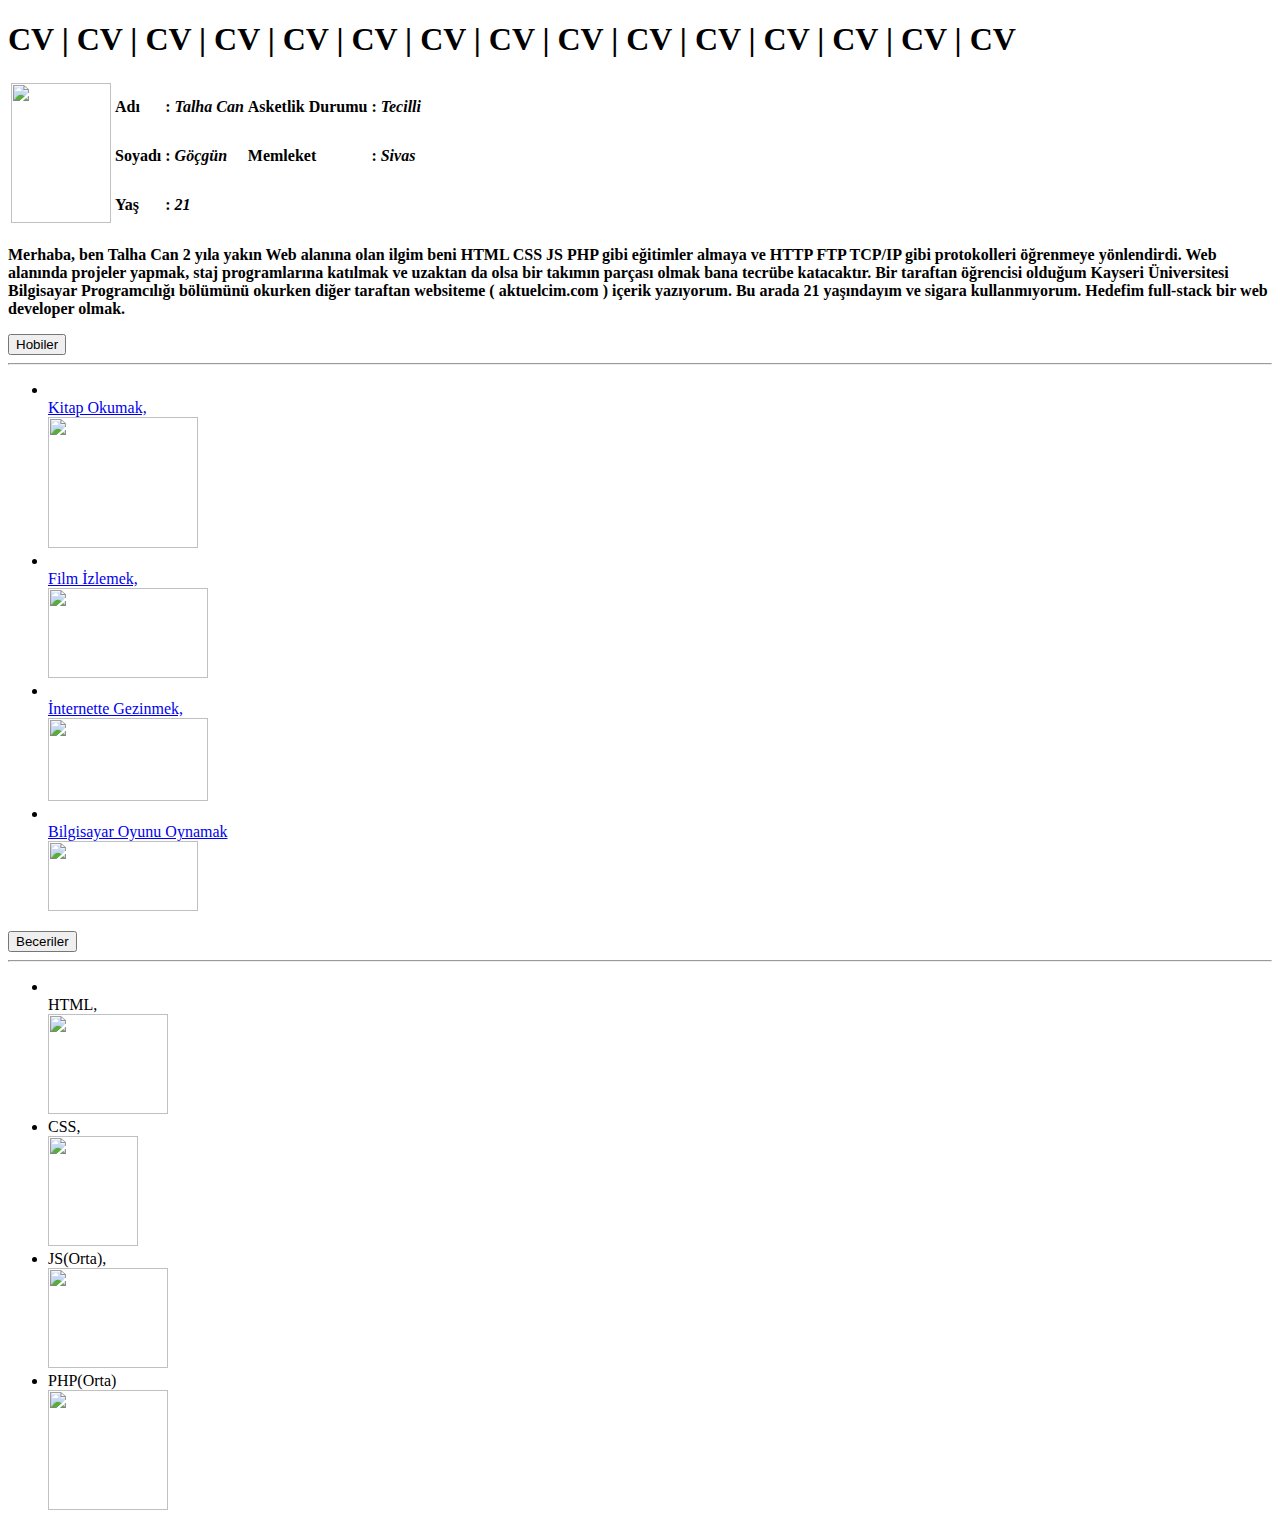
==== index.html @ 1e65d0b1 "Update index.html" ====
<!DOCTYPE html>
<html lang="tr">
<head>
	<meta http-equiv="content-type" content="text/html; charset=utf-8">
	<meta name="viewport" content="width=device-width, initial-scale=1.0">
	<link rel="stylesheet" href="css.css">
</head>
<body>
	<div>
		<div id="cvid">
			<h1>CV | CV | CV | CV | CV | CV | CV | CV | CV | CV | CV | CV | CV | CV | CV</h1>
		</div>
	</div>
		<div id="tablediv">
			<table>
				<tr>
					<td rowspan="4"><a href="DSC_9299.png" target="_blank"><img src="DSC_9299.png" width="100px" height="140px"></a></td>
				</tr>
				<tr>
					<td><b>Adı</b></td>
					<td><b>:</b></td>
					<td><b><i>Talha Can</i></b></td>
					<td><b>Asketlik Durumu</b></td>
					<td><b>:</b></td>
					<td><b><i>Tecilli</i></b></td>
				</tr>
				<tr>
					<td><b>Soyadı</b></td>
					<td><b>:</b></td>
					<td><b><i>Göçgün</i></b></td>
					<td><b>Memleket</b></td>
					<td><b>:</b></td>
					<td><b><i>Sivas</i></b></td>

				</tr>
				<tr>
					<td><b>Yaş</b></td>
					<td><b>:</b></td>
					<td><b><i>21</i></b></td>
				</tr>
			</table>
		</div>
		<div id="tanitimdiv">
			<p>
				<b>Merhaba, ben Talha Can 2 yıla yakın Web alanına olan ilgim beni HTML CSS JS PHP gibi eğitimler almaya ve HTTP FTP TCP/IP gibi protokolleri
				öğrenmeye yönlendirdi. Web alanında projeler yapmak, staj programlarına katılmak ve uzaktan da olsa bir takımın parçası olmak bana tecrübe katacaktır.
				Bir taraftan öğrencisi olduğum Kayseri Üniversitesi Bilgisayar Programcılığı bölümünü okurken diğer taraftan websiteme ( aktuelcim.com ) içerik yazıyorum. Bu arada 21 yaşındayım ve sigara kullanmıyorum.
				Hedefim full-stack bir web developer olmak.</b>
			</p>
		</div>
		<div id="hobbiesandabilities">
			<div id="hobbies">
				<button>Hobiler</button>
				<hr />
				<ul>
					<li><br /><a href="kitap_okumak.jpg" target="_blank">Kitap Okumak,<br /><img src="kitap_okumak.jpg" width="150px" height="131px"></a></li>
					<li><br /><a href="film_izlemek.jpg" target="_blank">Film İzlemek,<br /><a href="film_izlemek.jpg" target="_blank"><img src="film_izlemek.jpg" width="160px" height="90px"></a></li>
					<li><br /><a href="internette_gezinmek.jpg" target="_blank">İnternette Gezinmek,<br /><a href="internette_gezinmek.jpg" target="_blank"><img src="internette_gezinmek.jpg" width="160px" height="83px"></a></li>
					<li><br /><a href="bilgisayar_oynamak.jpg" target="_blank">Bilgisayar Oyunu Oynamak<br /><a href="bilgisayar_oynamak.jpg" target="_blank"><img src="bilgisayar_oynamak.jpg" width="150px" height="70px"></a></li>
				<ul>
			</div>
			<div id="abilities">
				<button>Beceriler</button>
				<hr />
				<ul>
					<li><br />HTML,<br /><a href="html.png" target="_blank"><img src="html.png" width="120px" height="100px"></a></li>
					<li>CSS,<br /><a href="css.png" target="_blank"><img src="css.png" width="90px" height="110px"></a></li>
					<li>JS(Orta),<br /><a href="js.png" target="_blank"><img src="js.png" width="120px" height="100px"></a></li>
					<li>PHP(Orta)<br /><a href="php.jpg" target="_blank"><img src="php.jpg" width="120px" height="120px"></a></li>
				<ul>
			</div>
		</div>
</body>
</html>
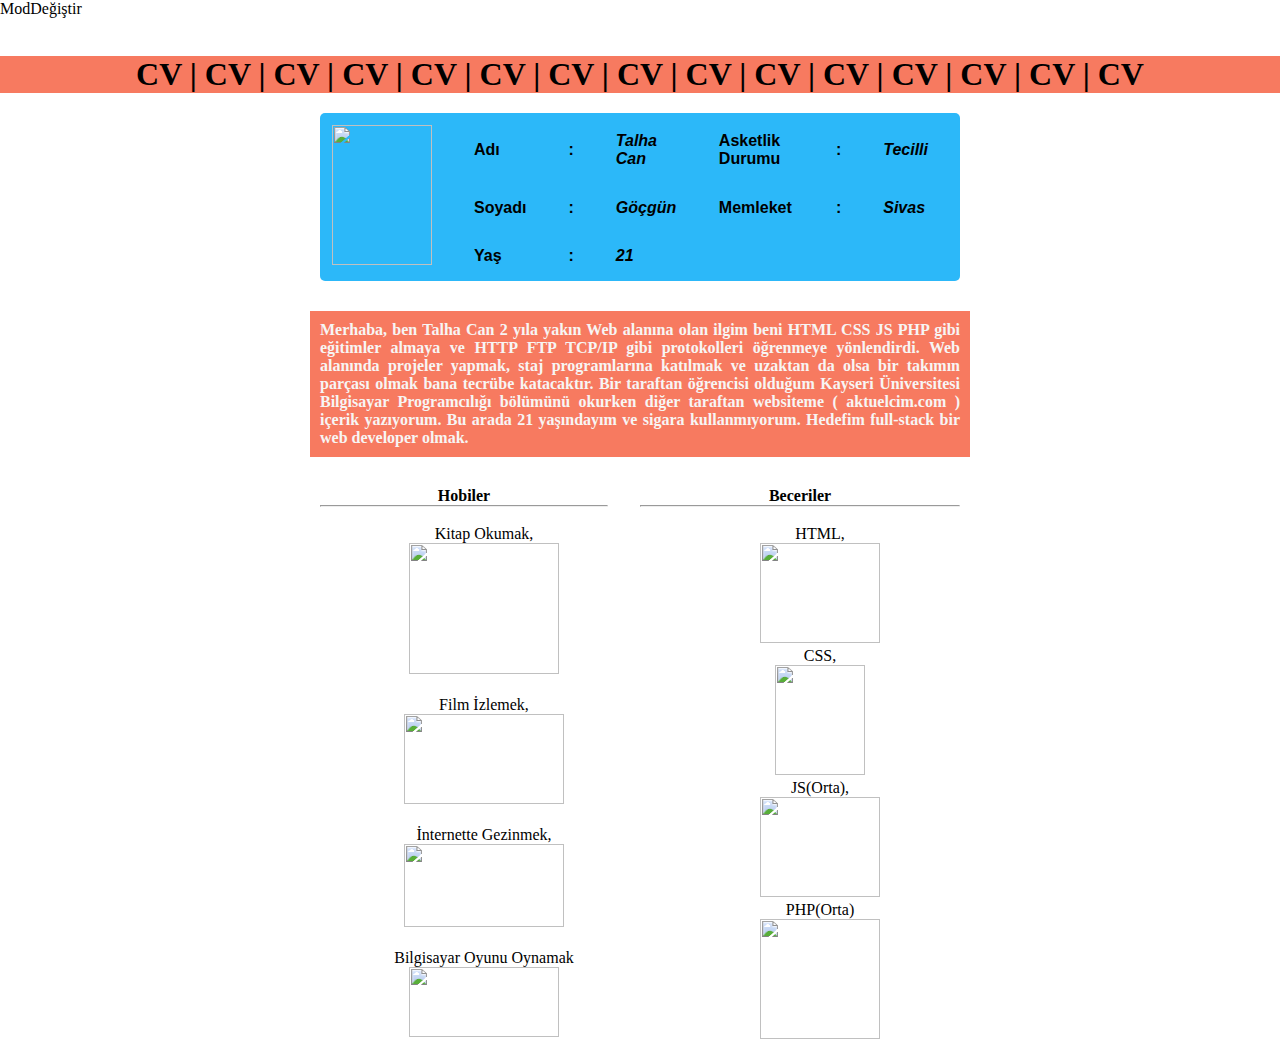
==== commit d8023e2e: "Update index.html" ====
--- a/index.html
+++ b/index.html
@@ -7,6 +7,7 @@
 </head>
 <body>
 	<div>
+		<span id="modchange" onclick="switchMod()">ModDeğiştir</span>
 		<div id="cvid">
 			<h1>CV | CV | CV | CV | CV | CV | CV | CV | CV | CV | CV | CV | CV | CV | CV</h1>
 		</div>
@@ -50,17 +51,17 @@
 		</div>
 		<div id="hobbiesandabilities">
 			<div id="hobbies">
-				<button>Hobiler</button>
+				<strong>Hobiler</strong>
 				<hr />
 				<ul>
-					<li><br /><a href="kitap_okumak.jpg" target="_blank">Kitap Okumak,<br /><img src="kitap_okumak.jpg" width="150px" height="131px"></a></li>
-					<li><br /><a href="film_izlemek.jpg" target="_blank">Film İzlemek,<br /><a href="film_izlemek.jpg" target="_blank"><img src="film_izlemek.jpg" width="160px" height="90px"></a></li>
-					<li><br /><a href="internette_gezinmek.jpg" target="_blank">İnternette Gezinmek,<br /><a href="internette_gezinmek.jpg" target="_blank"><img src="internette_gezinmek.jpg" width="160px" height="83px"></a></li>
-					<li><br /><a href="bilgisayar_oynamak.jpg" target="_blank">Bilgisayar Oyunu Oynamak<br /><a href="bilgisayar_oynamak.jpg" target="_blank"><img src="bilgisayar_oynamak.jpg" width="150px" height="70px"></a></li>
+					<li><br />Kitap Okumak,<br /><a href="kitap_okumak.jpg" target="_blank"><img src="kitap_okumak.jpg" width="150px" height="131px"></a></li>
+					<li><br />Film İzlemek,<br /><a href="film_izlemek.jpg" target="_blank"><img src="film_izlemek.jpg" width="160px" height="90px"></a></li>
+					<li><br />İnternette Gezinmek,<br /><a href="internette_gezinmek.jpg" target="_blank"><img src="internette_gezinmek.jpg" width="160px" height="83px"></a></li>
+					<li><br />Bilgisayar Oyunu Oynamak<br /><a href="bilgisayar_oynamak.jpg" target="_blank"><img src="bilgisayar_oynamak.jpg" width="150px" height="70px"></a></li>
 				<ul>
 			</div>
 			<div id="abilities">
-				<button>Beceriler</button>
+				<strong>Beceriler</strong>
 				<hr />
 				<ul>
 					<li><br />HTML,<br /><a href="html.png" target="_blank"><img src="html.png" width="120px" height="100px"></a></li>
@@ -70,5 +71,17 @@
 				<ul>
 			</div>
 		</div>
+		<script language="javascript" type="text/javascript">
+			function switchMod(){
+				let body = document.getElementsByTagName("body")[0];
+				if(body.style.backgroundColor=="black"){
+					body.style.backgroundColor = "white";
+					body.style.color = "black";
+				}else{
+					body.style.backgroundColor = "black";
+					body.style.color = "white";
+				}
+			}
+		</script>
 </body>
 </html>
--- a/css.css
+++ b/css.css
@@ -0,0 +1,95 @@
+*{
+	margin: 0;
+	box-sizing: content-box;
+}
+
+body{
+	font-family: tahoma;
+}
+
+#cvid{
+	margin-top: 3%;
+	background-color: #F77A60;
+	text-align: center;
+}
+
+#tablediv{
+	font-family: arial;
+	width: 50%;
+	margin-top: 1.5%;
+	margin-left: auto;
+	margin-right: auto;
+	background-color: #2CB8F9;
+	border-radius: 5px;
+	
+}
+
+table{
+	margin-left: auto;
+	margin-right: auto;
+}
+
+td{
+	
+	padding: 10px;
+	padding-right: 30px;
+}
+
+#tanitimdiv{
+	width: 50%;
+	background-color: #F77A60;
+	margin-top: 30px;
+	margin-left: auto;
+	margin-right: auto;
+	padding: 10px;
+	text-align: justify;
+	color: #F7F5F4;
+	
+}
+
+#hobbiesandabilities{
+	width: 50%;
+	margin-left: auto;
+	margin-right: auto;
+	margin-top: 30px;
+}
+
+#hobbies{
+	width: 45%;
+	float: left;
+	text-align: center;
+}
+
+li{
+	list-style: none;
+	text-align: center;
+}
+
+h4{
+	text-align: center;
+}
+
+#abilities{
+	width: 50%;
+	float: right;
+	text-align: center;
+}
+
+button{
+	border: none;
+	background: none;
+	font-weight: bold;
+	font-size: 17px;
+}
+
+a{
+	text-decoration: none;
+}
+
+a:link{
+	color: black;
+}
+
+a:visited{
+	color: black;
+}
